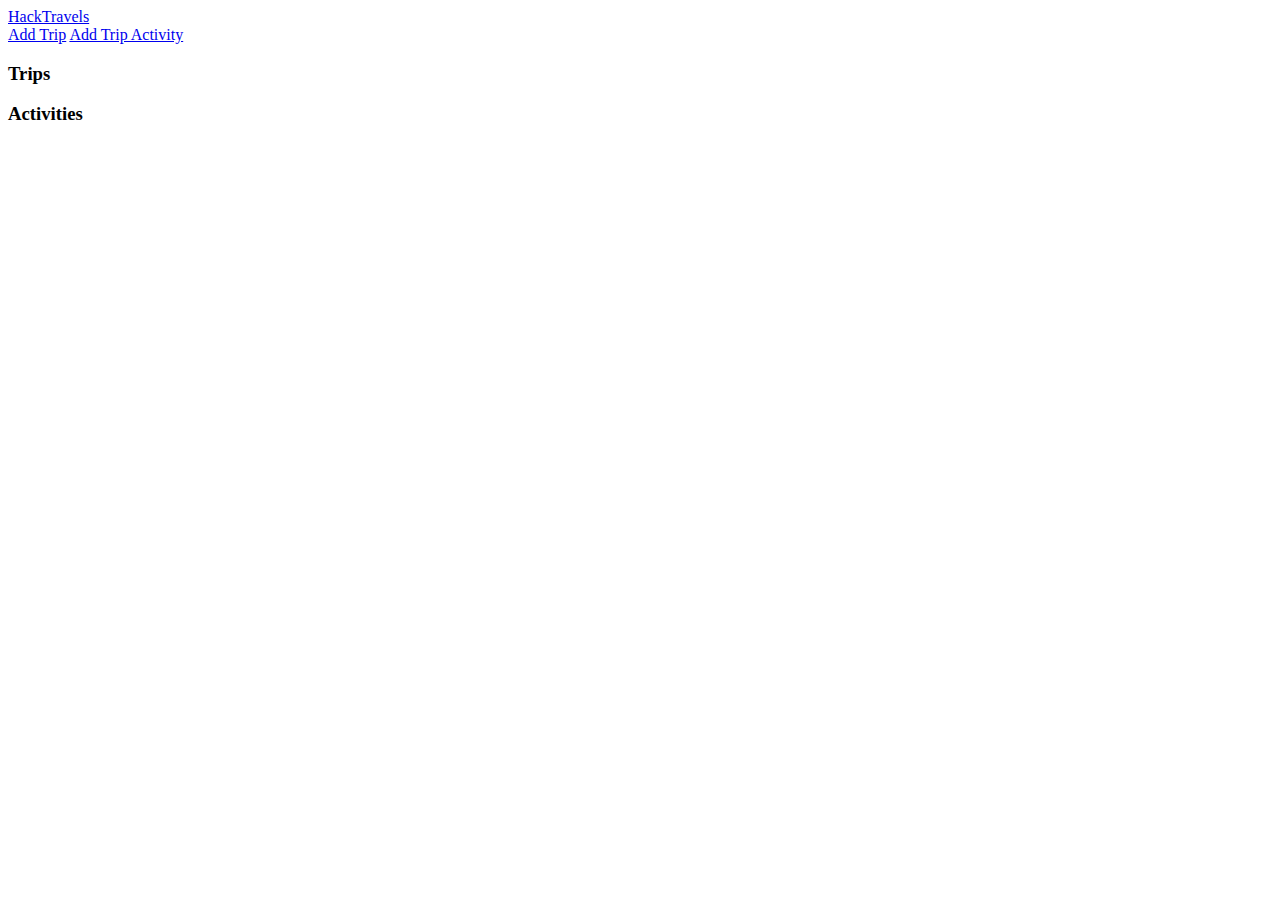
==== pages/index.html @ ed8ae7fd "Add Organizational Structures" ====
<!DOCTYPE html>
<html lang="en">
<head>
    <meta charset="UTF-8">
    <meta name="viewport" content="width=device-width, initial-scale=1.0">
    <link rel="stylesheet" href="assets/css/styles.css">
    <title>HackTravels</title>
</head>
<body>
    <div id="navbar">
        <div class="title">
            <a href="index.html">HackTravels</a>
        </div>
        <div class="navButtons">
            <a href="addTrip.html">Add Trip</a>
            <a href="addActivity.html">Add Trip Activity</a>
        </div>
    </div>
    
    <div class="tripContainer">
        <div class="tripBox">
            <h3>Trips</h3>
        </div>
        <div class="tripBox">
            <h3>Activities</h3>
        </div>
    </div>  
</body>
</html>
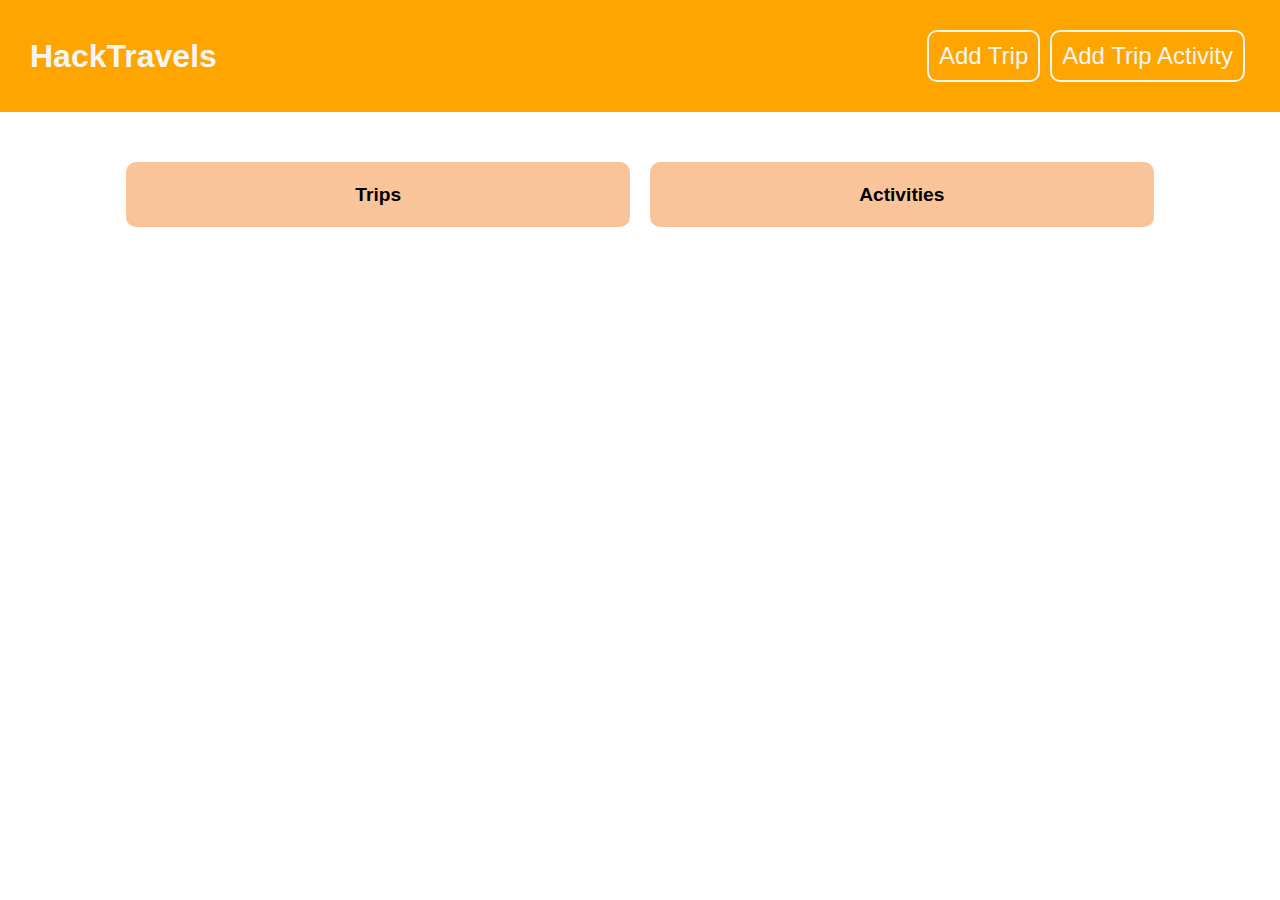
==== commit afb69989: "Fix CSS file locators for <link>" ====
--- a/pages/index.html
+++ b/pages/index.html
@@ -3,7 +3,7 @@
 <head>
     <meta charset="UTF-8">
     <meta name="viewport" content="width=device-width, initial-scale=1.0">
-    <link rel="stylesheet" href="assets/css/styles.css">
+    <link rel="stylesheet" href="../assets/css/styles.css">
     <title>HackTravels</title>
 </head>
 <body>
--- a/assets/css/styles.css
+++ b/assets/css/styles.css
@@ -0,0 +1,81 @@
+/* Reset default margin and padding */
+html, body {
+    margin: 0;
+    padding: 0;
+}
+/* Nav bar styling */
+#navbar {
+    background-color: orange;
+    padding: 30px;
+    box-sizing: border-box; /* Ensure nav bar don't overfill the screen */
+    width: 100%; /* Ensure navbar spans across the screen*/
+    font-family: 'Avenir', 'Montserrat', 'Corbel', 'URW Gothic', 
+                'Source Sans Pro', sans-serif;
+    font-weight: normal;
+    position: sticky;
+    top: 0; /* Sticks to the top*/
+    z-index: 1000; /* Ensure nav stay above of other contents */
+    display: flex;
+    align-items: center; /* Aligning item vertically */
+    margin: 0;
+}
+    #navbar .title {
+        display: flex;
+        font-size: xx-large;
+        font-weight: bold;
+        text-decoration: none;
+        color: whitesmoke;
+    }
+        #navbar .title  a {
+            color: inherit;
+            text-decoration: none;
+        }
+    #navbar .navButtons {
+        display: flex;
+        margin-left: auto;
+        color: whitesmoke;
+        font-size: x-large;
+    }
+        #navbar .navButtons a {
+            color: inherit;
+            text-decoration: none;
+            border-radius: 10px;
+            border: solid 2px;
+            padding: 10px;
+            margin-left: 5px;
+            margin-right: 5px;
+        }
+
+/* Trip Container styling */
+.tripContainer {
+    display: flex;
+    flex-direction: row;
+    justify-content: center;
+    align-items: center;
+    margin-top: 50px;
+    padding: 0 20px; /* padding left right for 50 px*/
+    font-family: 'Avenir', 'Montserrat', 'Corbel', 'URW Gothic', 
+                'Source Sans Pro', sans-serif;
+}
+    .tripContainer .tripBox {
+        flex: 1;
+        border-radius: 10px;
+        margin-left: 10px;
+        margin-right: 10px;
+        padding: 10px;
+        background-color: #f9c499;
+        min-width: 10%;
+        max-width: 39%;
+        height: 45px;
+        display: flex; /* use flex box */
+        /* Center horizontally and vertically */
+        align-items: center;
+        justify-content: center;
+    }
+        .tripContainer .tripBox h3 {
+            margin: 0; /* Remove default margin */
+            padding: 0; /* Remove default padding */
+            font-weight: bold;
+            font-family: inherit;
+            font-size: larger;
+        }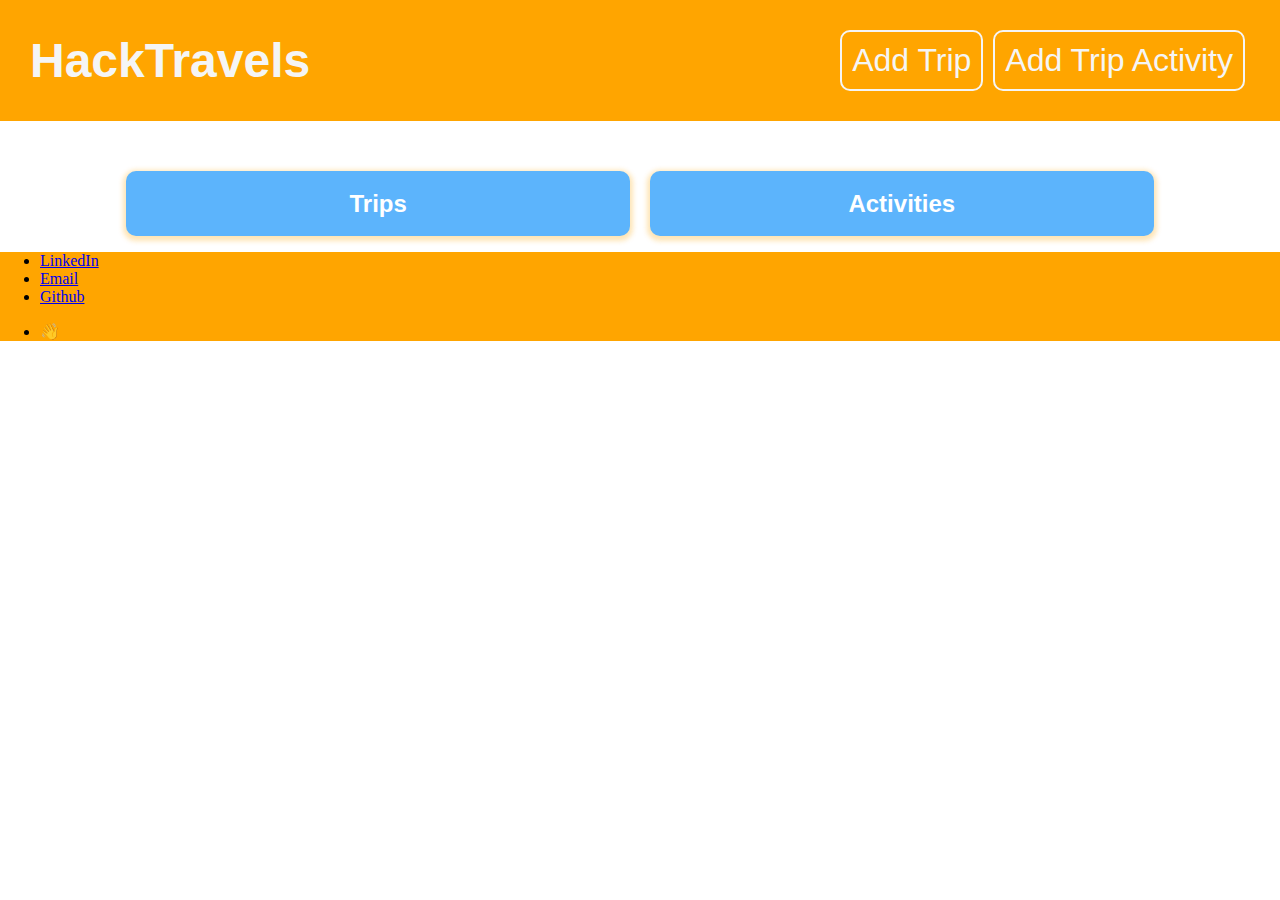
==== commit 7b567857: "Work in progress with footer" ====
--- a/pages/index.html
+++ b/pages/index.html
@@ -24,6 +24,18 @@
         <div class="tripBox">
             <h3>Activities</h3>
         </div>
-    </div>  
+    </div> 
+    <footer>
+        <div class>
+            <ul>
+              <li><a href="https://twitter.com/julesforrest">LinkedIn</a></li>
+              <li><a href="mailto:julesforrest@gmail.com">Email</a></li>
+              <li><a href="https://github.com/julesforrest">Github</a></li>
+              <li>
+                <p>👋</p>
+              </li>
+            </ul>
+          </div>
+      </footer> 
 </body>
 </html>--- a/assets/css/styles.css
+++ b/assets/css/styles.css
@@ -21,7 +21,7 @@
 }
     #navbar .title {
         display: flex;
-        font-size: xx-large;
+        font-size: xxx-large;
         font-weight: bold;
         text-decoration: none;
         color: whitesmoke;
@@ -34,7 +34,7 @@
         display: flex;
         margin-left: auto;
         color: whitesmoke;
-        font-size: x-large;
+        font-size: xx-large;
     }
         #navbar .navButtons a {
             color: inherit;
@@ -44,6 +44,9 @@
             padding: 10px;
             margin-left: 5px;
             margin-right: 5px;
+        }
+        #navbar .navButtons a:hover {
+            background-color: #e69500;
         }
 
 /* Trip Container styling */
@@ -63,10 +66,11 @@
         margin-left: 10px;
         margin-right: 10px;
         padding: 10px;
-        background-color: #f9c499;
+        background-color: #5cb4fc;
         min-width: 10%;
         max-width: 39%;
         height: 45px;
+        box-shadow: 0px 2px 5px 3px rgba(252, 168, 13, 0.3);
         display: flex; /* use flex box */
         /* Center horizontally and vertically */
         align-items: center;
@@ -75,7 +79,140 @@
         .tripContainer .tripBox h3 {
             margin: 0; /* Remove default margin */
             padding: 0; /* Remove default padding */
-            font-weight: bold;
-            font-family: inherit;
-            font-size: larger;
-        }+            font-weight: bolder;
+            font-family: inherit;
+            font-size: x-large;
+            color: white;
+        }
+
+/* Add Trip Form Styling */
+
+.container {
+    display: flex; /* flexbox */
+    flex-direction: row;
+    justify-content: center;
+    margin-top: 50px;
+    font-family: 'Avenir', 'Montserrat', 'Corbel', 'URW Gothic', 
+                'Source Sans Pro', sans-serif;
+    border: none;
+    /* width: 500px;
+    height: 500px; */
+
+}
+    .container #formElement {
+        /* background-color: rgba(241, 238, 238, 0.815); */
+        background-color: #57b1fc;
+        border-radius: 10px;
+        /* border: 2px solid #d4d2d2f5; */ /* change back to basic*/
+        border: 3px solid orange;
+        padding-top: 20px;
+        padding-left: 20px;
+        padding-right: 20px;
+        padding-bottom: 5px;
+    }
+        .container #formElement h2 {
+            font-family: inherit;
+            text-align: center;
+            font-weight: 800;
+            font-size: xx-large;
+            color: white;
+        }
+        .container #formElement p {
+            font-family: inherit;
+            text-align: center;
+            font-size: large;
+            padding-bottom: 20px ;
+            padding-top: 5px;
+            color: white;
+        }
+        .container #formElement label {
+            display: flex;
+            font-family: inherit;
+            font-size: large;
+            color: white;
+        }
+        .container #formElement input {
+            font-family: inherit;
+            font-size: large;
+            /* border: 2px solid #d4d2d2f5; */
+            border: 2px solid orange;
+            box-sizing: border-box;
+            border-radius: 5px;
+            width: 600px;
+            padding-left: 10px;
+            padding-right: 10px;
+            padding-top: 10px;
+            padding-bottom: 10px;
+            margin-top: 5px;
+            margin-bottom: 20px;
+        }
+        .container #formElement textarea {
+            display: flex;
+            font-family: inherit;
+            font-size: large;
+            width: 600px;
+            padding-left: 15px;
+            padding-right: 10px;
+            padding-top: 15px;
+            padding-bottom: 10px;
+            margin-top: 5px;
+            margin-bottom: 20px;
+            /* border: 2px solid #d4d2d2f5; */
+            border: 2px solid orange;
+            border-radius: 5px;
+            box-sizing: border-box;
+        }
+        .container #formElement button {
+            font-family: inherit;
+            font-size: large;
+            background-color: orange;
+            justify-items: center;
+            border: none;
+            border-radius: 5px;
+            margin-top: 5px;
+            margin-bottom: 20px;
+            width: 600px;
+            padding-left: 15px;
+            padding-right: 15px;
+            padding-top: 10px;
+            padding-bottom: 10px;
+            color: white;
+        }
+            .container #formElement button:hover {
+                background-color: #e69500;
+            }
+        .container #formElement select {
+            font-family: inherit;
+            font-size: large;
+            /* border: 2px solid #d4d2d2f5; */
+            border: 2px solid orange;
+            box-sizing: border-box;
+            border-radius: 5px;
+            width: 600px;
+            padding-left: 10px;
+            padding-right: 10px;
+            padding-top: 5px;
+            padding-bottom: 5px;
+            margin-top: 5px;
+            margin-bottom: 20px;
+        }
+/* Footer Styling */
+footer {
+    background-color: orange;
+}
+
+footer li:hover ~ li p {
+    animation: wave-animation 0.3s infinite;
+  }
+@keyframes wave-animation {
+    0%,
+    100% {
+      transform: rotate(0deg);
+    }
+    25% {
+      transform: rotate(20deg);
+    }
+    75% {
+      transform: rotate(-15deg);
+    }
+  }